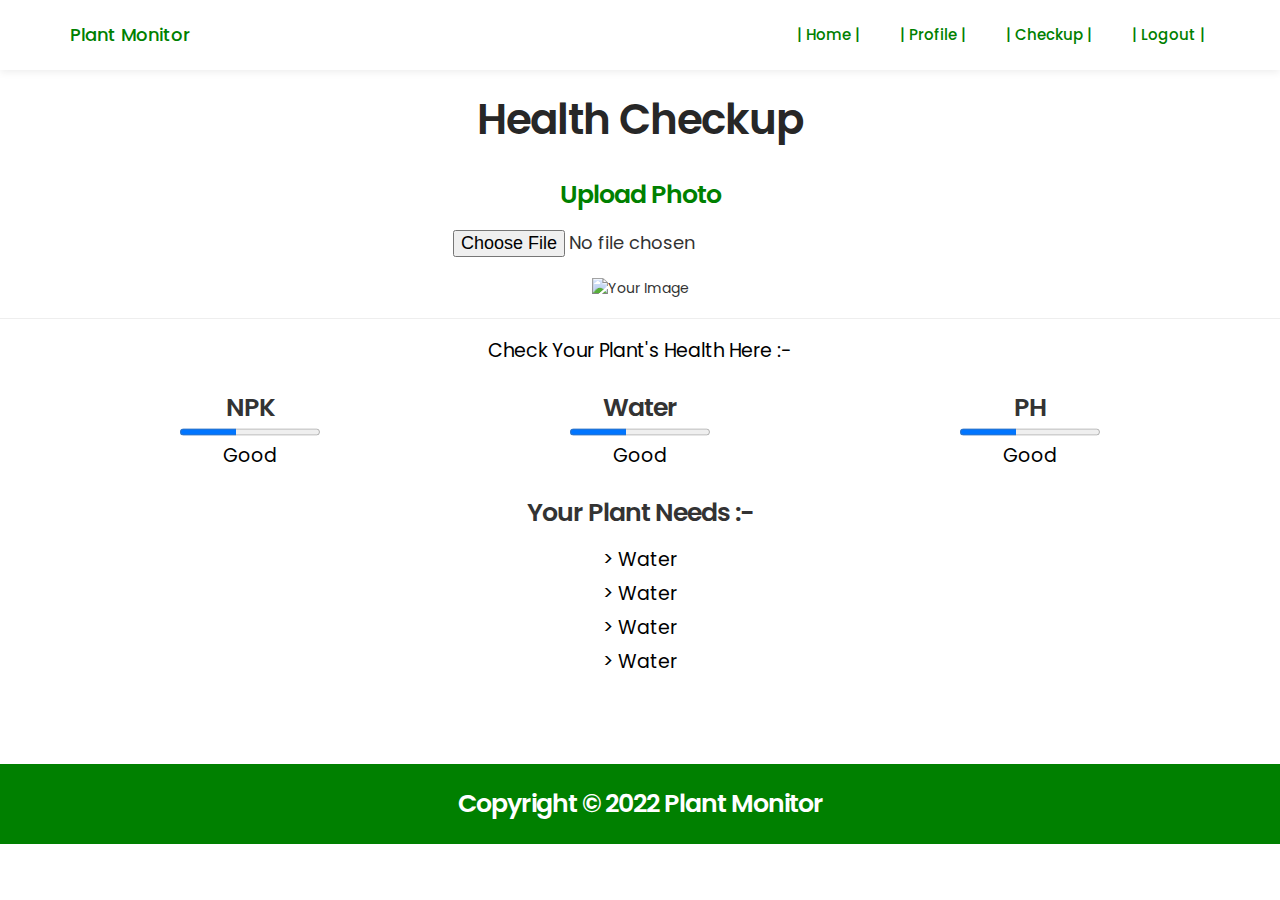
==== checkup.html @ 4a88e33d "upload" ====
<!DOCTYPE html>
<html>
  <head>

    <title> Plant Monitor | Checkup  </title>
    <meta charset="UTF-8">
    <meta http-equiv="X-UA-Compatible" content="IE=Edge">
    <meta name="description" content="">
    <meta name="keywords" content="">
    <meta name="author" content="Tooplate">
    <meta name="viewport" content="width=device-width, initial-scale=1, maximum-scale=1">

    <link rel="stylesheet" href="css/bootstrap.min.css">
    <link rel="stylesheet" href="css/font-awesome.min.css">
    <link rel="stylesheet" href="css/animate.css">
    <link rel="stylesheet" href="css/owl.carousel.css">
    <link rel="stylesheet" href="css/owl.theme.default.min.css">
    <link rel="stylesheet" href="css/tooplate-style.css">

    <style>
      table, tr, td, th {
          padding: 5px;
      }
    </style>
  </head>

  <body>
 <!-- MENU -->
 <section class="navbar navbar-default navbar-static-top" role="navigation">

      <div class="container">
           <div class="navbar-header">
                <button class="navbar-toggle" data-toggle="collapse" data-target=".navbar-collapse">
                     <span class="icon icon-bar"></span>
                     <span class="icon icon-bar"></span>
                     <span class="icon icon-bar"></span>
                </button>

                <!-- lOGO TEXT HERE -->
                <a href="index.html" style="color:green" class="navbar-brand"> Plant Monitor</a>
           </div>

           <!-- MENU LINKS -->
           <div class="collapse navbar-collapse">
            <ul class="nav navbar-nav navbar-right">
                 <li><a href="home.html" class="smoothScroll active"> | Home | </a></li>
                 <li><a href="profile.html" class="smoothScroll active"> | Profile | </a></li>
                 <li><a href="checkup.html" class="smoothScroll"> | Checkup | </a></li>
                 <li><a href="index.html" class="smoothScroll"> | Logout | </a></li>
            </ul>
       </div>

      </div>
 </section>

<!-- Checkup -->
<section>
    <center>
        <h2> Health Checkup</h2>

        <form method="post" enctype="multipart/form-data"> 
            <h3 style="color: green;"> Upload Photo </h3> <br>
            <input type="file" name="image" id="image" style="font-size: large;">
        </form> <br> 
        
        <img src="" style="height: 200px; width: 200px;" alt="Your Image">
        
    <hr>
    <p> Check Your Plant's Health Here :-  </p>    
    <div class="container">
        <div class="row">
          <div class="col-6 col-sm-4">
            <h3> NPK </h3>
            <progress name="npk" id="npk" value="40" max="100"> </progress>
            <p> Good </p>
        </div>
        <div class="col-6 col-sm-4"> 
            <h3> Water </h3>
            <progress name="npk" id="npk" value="40" max="100"> </progress>
            <p> Good </p>
        </div>
        <div class="col-6 col-sm-4">
            <h3> PH </h3>
            <progress name="npk" id="npk" value="40" max="100"> </progress>
            <p> Good </p>
        </div>
        </div>
      </div>

      <h3> Your Plant Needs :-  </h3> <br>
        <p> > Water</p>
        <p> > Water</p>
        <p> > Water</p>
        <p> > Water</p>
      </center>
</section>

 <!-- FOOTER -->
 <footer>
    <div style="background-color: green;color:white;text-align: center; padding: 5px; height: 80px;">
        <h3>Copyright &copy; 2022 Plant Monitor </h3>
        </div>
      </footer>
    </body>
  </html>
---- css/tooplate-style.css ----
/*

Template 2098 Health

http://www.tooplate.com/view/2098-health

*/

  @import url('https://fonts.googleapis.com/css?family=Poppins:400,500,600');

  body {
    background: #ffffff;
    font-family: 'Poppins', sans-serif;
    overflow-x: hidden;
  }


  /*---------------------------------------
     TYPOGRAPHY              
  -----------------------------------------*/

  h1,h2,h3,h4,h5,h6 {
    font-weight: 600;
    line-height: inherit;
  }

  h1,h2,h3,h4 {
    letter-spacing: -1px;
  }

  h5 {
    font-weight: 500;
  }

  h1 {
    color: #252525;
    font-size: 5em;
  }

  h2 {
    color: #272727;
    font-size: 3em;
    padding-bottom: 10px;
  }

  h3 {
    font-size: 1.8em;
    line-height: 1.2em;
    margin-bottom: 0;
  }

  h4 {
    color: #454545;
    font-size: 1.8em;
    padding-bottom: 2px;
  }

  h6 {
    letter-spacing: 0;
    font-weight: normal;
  }

  p {
    color: black;
    font-size: 19px;
    font-weight: normal;
    line-height: 24px;
  }


  /*---------------------------------------
     GENERAL               
  -----------------------------------------*/

  html{
    -webkit-font-smoothing: antialiased;
  }

  a {
    color: #252525;
    -webkit-transition: 0.5s;
    transition: 0.5s;
    text-decoration: none !important;
  }

  a:hover, a:active, a:focus {
    color: #a5c422;
    outline: none;
  }

  ::-webkit-scrollbar{
    width: 8px;
    height: 8px;
  }

  ::-webkit-scrollbar-thumb {
    cursor: pointer;
    background: #000000;
  }

  .section-title {
    padding-bottom: 20px;
  }

  .section-title h2 {
    margin-top: 0;
  }

  .section-btn {
    background: #a5c422;
    border: 0;
    border-radius: 3px;
    color: #ffffff;
    font-size: inherit;
    font-weight: 500;
    padding: 14px 20px;
    transition: transform 0.1s ease-in;
    transform: translateX(0);
  }

  .section-btn:hover {
    transform: translateY(-5px);
  }

  .text-align-right {
    text-align: right;
  }

  .text-align-center {
    text-align: center;
  }

  .border-top {
    border-top: 1px solid #f2f2f2;
    margin-top: 4em;
    padding-top: 2.5em;
  }

  .btn-gray {
    background: #393939;
  }

  .btn-blue {
    background: #4267b2;
  }

  .news-thumb {
    background: #ffffff;
    border-radius: 10px;
  }
  .news-thumb img {
    border-radius: 10px 10px 0 0;
  }

  .news-info {
    padding: 30px;
    text-align: left;
  }
  .news-info span {
    display: block;
    letter-spacing: 0.5px;
  }
  .news-info h3 {
    margin-top: 10px;
    margin-bottom: 10px;
  }

  .author {
    border-top: 1px solid #f0f0f0;
    padding-top: 1.5em;
    margin-top: 2em;
  }
  .author img,
  .author .author-info {
    display: inline-block;
    vertical-align: top;
  }
  .author-info h5 {
    margin-bottom: 0;
  }
  .author img {
    border-radius: 100%;
    width: 50px;
    height: 50px;
    margin-right: 10px;
  }


  #about, #team, #news,
  #news-detail {
    position: relative;
    padding-top: 100px;
    padding-bottom: 100px;
  }

  #news, #service {
    text-align: center;
  }

  #google-map {
    line-height: 0;
    margin: 0;
    padding: 0;
  }


  /*---------------------------------------
       PRE LOADER              
  -----------------------------------------*/

  .preloader {
    position: fixed;
    top: 0;
    left: 0;
    width: 100%;
    height: 100%;
    z-index: 99999;
    display: flex;
    flex-flow: row nowrap;
    justify-content: center;
    align-items: center;
    background: none repeat scroll 0 0 #ffffff;
  }

  .spinner {
    border: 1px solid transparent;
    border-radius: 3px;
    position: relative;
  }

  .spinner:before {
    content: '';
    box-sizing: border-box;
    position: absolute;
    top: 50%;
    left: 50%;
    width: 45px;
    height: 45px;
    margin-top: -10px;
    margin-left: -10px;
    border-radius: 50%;
    border: 1px solid #575757;
    border-top-color: #ffffff;
    animation: spinner .9s linear infinite;
  }

  @-webkit-@keyframes spinner {
    to {transform: rotate(360deg);}
  }

  @keyframes spinner {
    to {transform: rotate(360deg);}
  }



  /*---------------------------------------
      MENU              
  -----------------------------------------*/

  header {
    background: #ffffff;
    border-bottom: 1px solid #f2f2f2;
    display: flex;
    height: 45px;
  }

  header .col-md-8 {
    padding-right: 0;
  }

  header p,
  header span {
    font-size: 12px;
    line-height: 24px;
    padding-top: 12px;
  }

  header a,
  header span {
    color: #747474;
  }

  header span {
    font-weight: 500;
    display: inline-block;
    padding: 11px 15px;
  }

  header span.date-icon {
    border-left: 1px solid #f2f2f2;
    border-right: 1px solid #f2f2f2;
    padding-right: 19px;
    padding-left: 19px;
  }

  header span i {
    color: #a5c422;
    margin-right: 5px;
  }



  /*---------------------------------------
      MENU              
  -----------------------------------------*/

  .navbar-default {
    background: #ffffff;
    box-shadow: 0 2px 8px rgba(0,0,0,.075);
    border: none;
    margin-bottom: 0;
    padding: 10px;
  }

  .navbar-default .navbar-brand {
    color: black;
    font-weight: 500;
  }

  .navbar-default .navbar-brand .fa {
    color: #a5c422;
  }

  .navbar-default .navbar-nav li.appointment-btn {
    margin: 3px 0 0 20px;
  }

  .navbar-default .navbar-nav li.appointment-btn a {
    background: #a5c422;
    border-radius: 3px;
    color: #ffffff;
    font-weight: 600;
    padding-top: 12px;
    padding-bottom: 12px;
  }

  .navbar-default .navbar-nav li.appointment-btn a:hover {
    background: #4267b2;
    color: #ffffff !important;
  }

  .navbar-default .navbar-nav li a {
    color: green;
    font-size: 15px;
    font-weight: 500;
    padding-right: 20px;
    padding-left: 20px;
    -webkit-transition: all ease-in-out 0.4s;
    transition: all ease-in-out 0.4s;
  }

  .navbar-default .navbar-nav > li a:hover {
    color: black !important;
  }

  .navbar-default .navbar-nav > li > a:hover,
  .navbar-default .navbar-nav > li > a:focus {
    color: black;
    background-color: transparent;
  }

  .navbar-default .navbar-nav > .active > a,
  .navbar-default .navbar-nav > .active > a:hover,
  .navbar-default .navbar-nav > .active > a:focus {
    color: black;
    background-color: transparent;
  }

  .navbar-default .navbar-toggle {
    border: none;
    padding-top: 10px;
  }

  .navbar-default .navbar-toggle .icon-bar {
    background: #393939;
    border-color: transparent;
  }

  .navbar-default .navbar-toggle:hover,
  .navbar-default .navbar-toggle:focus { 
    background-color: transparent;
  }



  /*---------------------------------------
      HOME              
  -----------------------------------------*/

  #home h1 {
    color: #ffffff;
    padding-bottom: 10px;
    margin-top: 0;
  }

  #home h3 {
    color: #ffffff;
    font-size: 14px;
    font-weight: normal;
    line-height: inherit;
    letter-spacing: 3px;
    text-transform: uppercase;
    margin: 0;
  }

  .slider .container {
    width: 100%;
  }

  .slider .owl-dots {
      position: absolute;
      top: 575px;
      width: 100%;
      justify-content: center;
  }

  .owl-theme .owl-dots .owl-dot span {
    width: 8px;
    height: 8px;
    margin: 5px 7px;
    border: 2px solid #d9d9d9;
    background: transparent;
    display: block;
    -webkit-backface-visibility: visible;
    transition: opacity 200ms ease;
    border-radius: 30px;
  }

  .owl-theme .owl-dots .owl-dot.active span, .owl-theme .owl-dots .owl-dot:hover span {
    background-color: #ffffff;
    border-color: transparent;
  }

  .slider .caption {
    display: flex;
    justify-content: center;
    flex-direction: column;
    text-align: center;
    background-color: rgba(20,20,20,0.2);
    height: 100%;
    color: #fff;
    cursor: e-resize;
  }

  .slider .item {
    background-position: inherit;
    background-repeat: no-repeat;
    background-attachment: local;
    background-size: cover;
    height: 650px;
  }

  .slider .item-first {
    background-image: url(../images/bg1.jpg);
  }

  .slider .item-second {
    background-image: url(../images/bg2.jpg);
  }

  .slider .item-third {
    background-image: url(../images/bg3.jpg);
  }


  /*---------------------------------------
      ABOUT              
  -----------------------------------------*/

  #about {
    background: url('../images/about-bg.jpg') no-repeat top center;
    background-size: cover;
    padding-top: 150px;
    padding-bottom: 150px;
  }

  .profile img,
  .profile figcaption {
    display: inline-block;
    vertical-align: top;
    margin-top: 1em;
  }
  .profile img {
    border-radius: 100%;
    width: 65px;
    height: 65px;
    margin-right: 1em;
  }
  .profile figcaption h3 {
    margin-top: 0;
  }

  #about h6 {
    color: #858585;
    margin: 0;
  }



  /*---------------------------------------
      TEAM MEMBERS              
  -----------------------------------------*/

  .team-thumb {
    background-color: #f9f9f9;
    border-radius: 0 0 10px 10px;
    position: relative;
    overflow: hidden;
    cursor: pointer;
  }

  .team-info {
    padding: 20px 30px 0 30px;
  }

  .team-contact-info {
    border-top: 1px solid #e9e9e9;
    padding-top: 1.2em;
    margin-top: 1.5em;
  }

  .team-contact-info .fa {
    margin-right: 5px;
    display: inline-block;
  }

  .team-contact-info p {
    margin-bottom: 2px;
  }

  .team-contact-info a {
    color: #757575;
  }

  .team-thumb .social-icon li {
    font-weight: 500;
  }

  .team-thumb .social-icon li a {
    background: #ffffff;
    border-radius: 100%;
    font-size: 20px;
    width: 50px;
    height: 50px;
    line-height: 50px;
    margin: 0 2px 0 2px;
  }

  .team-thumb .social-icon {
    opacity: 0;
    transform: translateY(100%);
    transition: 0.5s 0.2s;
    text-align: center;
    position: relative;
    top: 0;
  }

  .team-thumb:hover .social-icon {
    opacity: 1;
    transition-delay: 0.3s;
    transform: translateY(0px);
    top: -22em;
  }



  /*---------------------------------------
     SERVICE              
  -----------------------------------------*/

  #service {
    background: #a5c422;
  }

  #service h2,
  #service h4 {
    color: #ffffff;
  }

  #service p {
    color: #d9d9d9;
  }

  #service .service-thumb {
    padding: 0 22px;
  }

  #service .fa {
    font-size: 50px;
    margin-bottom: 10px;
    background: #ffffff;
    color: #a5c422;
    width: 120px;
    height: 120px;
    line-height: 120px;
    border-radius: 100%;
  }


  /*---------------------------------------
      NEWS             
  -----------------------------------------*/

  #news, #news-detail {
    background: #f9f9f9;
  }

  #news-detail blockquote {
    margin: 30px 0;
  }

  .news-detail-thumb .news-image img {
    border-radius: 10px;
  }

  .news-detail-thumb h3 {
    margin-bottom: 8px;
  }

  .news-image {
    margin-bottom: 30px;
    position: relative;
  }

  .news-image img {
    width: 100%;
  }

  .news-detail-thumb ul {
    margin: 32px 12px 22px 0px;
  }

  .news-detail-thumb ul li {
    list-style: circle;
    font-weight: normal;
    padding: 6px 12px 6px 0px;
  }

  .news-sidebar {
    margin-top: 16px;
  }

  .news-social-share {
    text-align: center;
    padding-top: 22px;
  }

  .news-social-share .btn {
    border-radius: 100px;
    border: none;
    font-size: 10px;
    font-weight: 600;
    margin: 2px 6px;
    padding: 8px 14px;
  }

  .news-social-share .btn-primary {
    background: #3b5998;
  }

  .news-social-share .btn-success {
    background: #1da1f2;
  }

  .news-social-share .btn-danger {
    background: #dd4b39;
  }

  .news-social-share a .fa {
    padding-right: 4px;
  }

  .recent-post {
    padding-top: 2px;
    padding-bottom: 18px;
  }

  .recent-post .media img {
    border-radius: 100%;
    width: 80px;
    height: 80px;
    margin-right: 5px;
  }

  .recent-post .media-heading {
    font-size: 16px;
    font-weight: 500;
    line-height: inherit;
    margin-top: 5px;
  }

  .news-categories {
    margin-top: 8px;
  }

  .news-categories li a {
    color: #2b2b2b;
  }

  .news-ads {
    background: #ffffff;
    border-right: 4px solid #2b2b2b;
    padding: 42px;
    text-align: center;
    margin: 26px 0 26px 0;
  }

  .news-ads.sidebar-ads {
    border-left: 4px solid #2b2b2b;
    border-right: 0px;
  }

  .news-ads h4 {
    font-size: 18px;
  }

  .news-tags h4 {
    padding-bottom: 6px;
  }

  .news-categories li,
  .news-tags li {
    list-style: none;
    display: inline-block;
    margin: 4px;
  }

  .news-tags li a {
    background: #393939;
    border-radius: 50px;
    color: #ffffff;
    display: inline-block;
    font-size: 12px;
    font-weight: 500;
    text-decoration: none;
    float: left;
    min-width: 30px;
    padding: 6px 12px;
    -webkit-transition: all ease-in-out 0.4s;
    transition: all ease-in-out 0.4s;
  }

  .news-tags li a:hover {
    background: #4267b2;
  }



  /*---------------------------------------
      APPOINTMENT             
  -----------------------------------------*/

  #appointment {
    padding-top: 100px;
  }

  #appointment label {
    color: #393939;
    font-weight: 500;
  }

  #appointment .form-control {
    background: #f9f9f9;
    border: none;
    border-radius: 3px;
    box-shadow: none;
    font-size: 14px;
    font-weight: normal;
    margin-bottom: 15px;
    transition: all ease-in-out 0.4s;
  }

  #appointment input,
  #appointment select {
    height: 45px;
  }

  #appointment button#cf-submit {
    background: #a5c422;
    color: #ffffff;
    font-weight: 600;
    height: 55px;
  }

  #appointment button#cf-submit:hover {
    background: #393939;
    color: #ffffff;
  }


  /*---------------------------------------
     FOOTER              
  -----------------------------------------*/

  footer {
    padding-top: 80px;
    padding-bottom: 40px;
  }

  footer h4 {
    padding-bottom: 5px;
  }

  footer a {
    color: #757575;
  }

  footer a:hover {
    color: #4267b2;
  }

  .contact-info {
    padding-top: 10px;
  }

  .contact-info .fa {
    background: #393939;
    border-radius: 100%;
    color: #ffffff;
    font-size: 15px;
    width: 35px;
    height: 35px;
    line-height: 35px;
    text-align: center;
    margin-right: 5px;
    margin-bottom: 2px;
  }

  .latest-stories {
    margin-bottom: 20px;
  }

  .stories-image,
  .stories-info {
    display: inline-block;
    vertical-align: top;
  }

  .stories-image img {
    border-radius: 100%;
    width: 65px;
    height: 65px;
  }

  .stories-info {
    margin-left: 15px;
  }

  .stories-info h5 {
    margin-bottom: 2px;
  }

  .stories-info span {
    color: #858585;
    font-size: 12px;
  }

  .opening-hours p {
    line-height: 18px;
  }

  .opening-hours span {
    font-weight: 500;
    display: inline-block;
    padding-left: 10px;
  }

  .copyright-text p,
  .footer-link a {
    color: #858585;
    font-size: 12px;
    font-weight: 500;
  }

  .footer-link a {
    font-size: 12px;
    display: inline-block;
    padding: 0 10px;
    margin-top: 4px;
  }

  .angle-up-btn {
    position: relative;
    bottom: 4em;
    display: block;
  }

  .angle-up-btn a {
    background: #ffffff;
    border: 1px solid #f2f2f2;
    border-radius: 3px;
    font-size: 20px;
    color: #393939;
    display: inline-block;
    text-align: center;
    width: 40px;
    height: 40px;
    line-height: 38px;
    transition: transform 0.1s ease-in;
    transform: translateX(0);
  }

  .angle-up-btn a:hover {
    background: #4267b2;
    color: #ffffff;
    transform: translateY(-5px);
  }


  /*---------------------------------------
     SOCIAL ICON              
  -----------------------------------------*/

  .social-icon {
    position: relative;
    padding: 0;
    margin: 0;
  }

  .social-icon li {
    display: inline-block;
    list-style: none;
  }

  .social-icon li a {
    border-radius: 100px;
    color: #464646;
    font-size: 15px;
    width: 35px;
    height: 35px;
    line-height: 35px;
    text-decoration: none;
    text-align: center;
    transition: all 0.4s ease-in-out;
    position: relative;
  }

  .social-icon li a:hover {
    background: #4267b2;
    color: #ffffff;
  }


  /*---------------------------------------
     RESPONSIVE STYLES              
  -----------------------------------------*/

  @media only screen and (max-width: 1200px) {
    h1 {
      font-size: 4em;
    }
    h2 {
      font-size: 2.5em;
    }
    h3 {
      font-size: 1.5em;
    }

    header {
      height: inherit;
    }
    header span.date-icon {
      border: 0;
      padding-right: 0;
      padding-left: 0;
    }
    header span.email-icon {
      padding-top: 0;
    }

    .navbar-default .navbar-nav li a {
      padding-right: 15px;
      padding-left: 15px;
    }
  }

  @media only screen and (max-width: 992px) {
    .slider .item {
      background-position: center;
    }

    header {
      padding-bottom: 10px;
    }
    header .text-align-right {
      text-align: left;
    }
    header span {
      padding-top: 0;
      padding-left: 0;
      padding-bottom: 0;
    }
  }

  @media only screen and (max-width: 767px) {
    .navbar-default .navbar-collapse, .navbar-default .navbar-form {
      border-color: transparent;
    }
    .navbar-default .navbar-nav li.appointment-btn {
      margin-left: 15px;
    }
    .navbar-default .navbar-nav li a {
      display: inline-block;
      padding-top: 8px;
      padding-bottom: 8px;
    }

    .news-sidebar {
      margin-top: 2em;
    }

    #appointment-form {
      padding-top: 4em;
      padding-bottom: 4em;
    }

    footer {
      padding-top: 60px;
      padding-bottom: 0;
    }
    .footer-thumb {
      padding-bottom: 10px;
    }

    .border-top {
      text-align: center;
    }

    .copyright-text {
      margin-top: 10px;
    }

    .angle-up-btn {
      bottom: 10em;
    }
  }

  @media only screen and (max-width: 639px) {
    h1 {
      font-size: 3em;
      line-height: 1.2em;
    }
    h2 {
      font-size: 2.1em;
    }
    h4 {
      font-size: 1.4em;
    }

    #home h3 {
      font-size: 11px;
      letter-spacing: 1px;
    }

  }
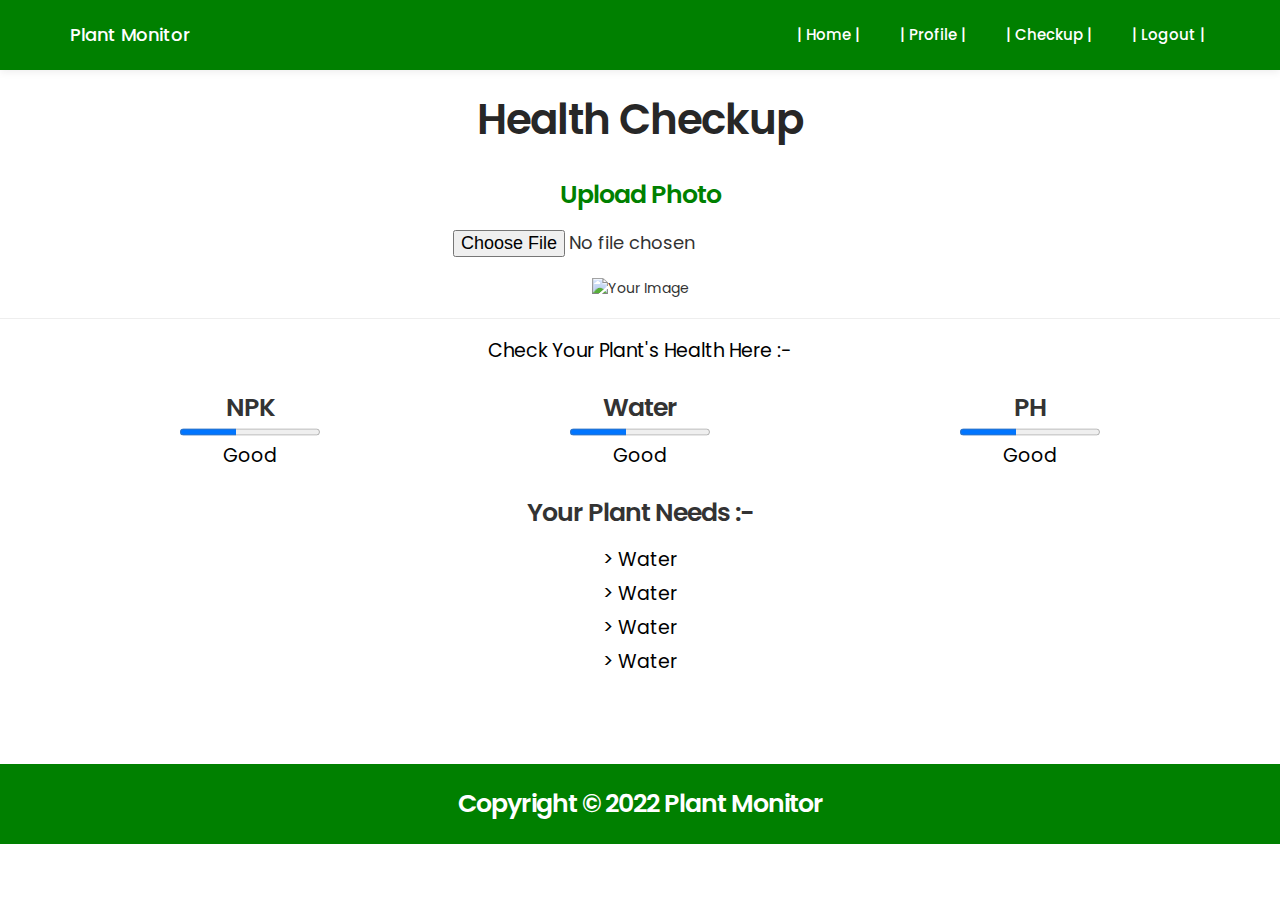
==== commit 2cfc640f: "clg changes" ====
--- a/checkup.html
+++ b/checkup.html
@@ -26,7 +26,8 @@
 
   <body>
  <!-- MENU -->
- <section class="navbar navbar-default navbar-static-top" role="navigation">
+ <section style="background-color: green; color:white" class="navbar navbar-default navbar-static-top" role="navigation">
+
 
       <div class="container">
            <div class="navbar-header">
@@ -37,7 +38,7 @@
                 </button>
 
                 <!-- lOGO TEXT HERE -->
-                <a href="index.html" style="color:green" class="navbar-brand"> Plant Monitor</a>
+                <a href="index.html" style="color:white" class="navbar-brand"> Plant Monitor</a>
            </div>
 
            <!-- MENU LINKS -->
--- a/css/tooplate-style.css
+++ b/css/tooplate-style.css
@@ -341,7 +341,7 @@
   }
 
   .navbar-default .navbar-nav li a {
-    color: green;
+    color: white;
     font-size: 15px;
     font-weight: 500;
     padding-right: 20px;
@@ -351,19 +351,19 @@
   }
 
   .navbar-default .navbar-nav > li a:hover {
-    color: black !important;
+    color: lightgreen !important;
   }
 
   .navbar-default .navbar-nav > li > a:hover,
   .navbar-default .navbar-nav > li > a:focus {
-    color: black;
+    color: lightgreen;
     background-color: transparent;
   }
 
   .navbar-default .navbar-nav > .active > a,
   .navbar-default .navbar-nav > .active > a:hover,
   .navbar-default .navbar-nav > .active > a:focus {
-    color: black;
+    color: yellow;
     background-color: transparent;
   }
 
